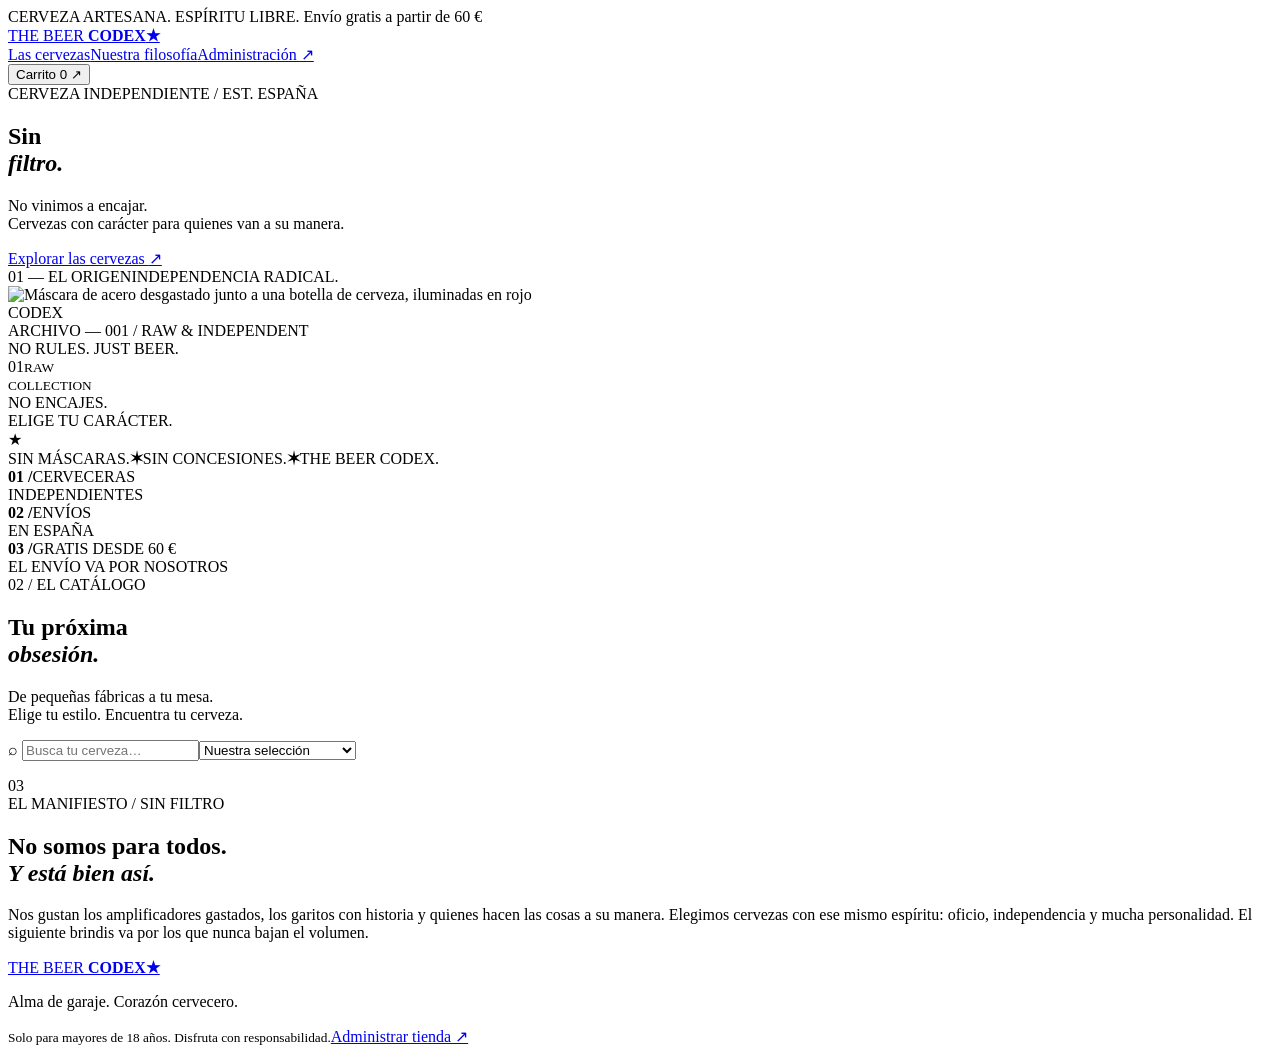
==== static/html/index.html @ 0b467e28 "Extend decorative chains across catalog manifesto and footer" ====
<!doctype html><html lang="es"><head><meta charset="utf-8"><meta name="viewport" content="width=device-width,initial-scale=1"><title>The Beer Codex — Cervezas con historia</title><link rel="stylesheet" href="/css/style.css"><link rel="stylesheet" href="/css/design.css"></head><body>
<div class="announcement">CERVEZA ARTESANA. ESPÍRITU LIBRE. <span>Envío gratis a partir de 60 €</span></div>
<header><a class="brand" href="/">THE BEER <b>CODEX<span>★</span></b></a><nav><a href="/#catalogo">Las cervezas</a><a href="/#filosofia">Nuestra filosofía</a><a href="/admin">Administración ↗</a></nav><button id="cartButton" class="cart-button">Carrito <span id="count">0</span> ↗</button></header>
<main id="store"><section class="hero"><div class="metal-chain hero-chain" aria-hidden="true"></div><div class="hero-copy"><div class="eyebrow">CERVEZA INDEPENDIENTE / EST. ESPAÑA</div><h1>Sin<br><em>filtro.</em></h1><p>No vinimos a encajar.<br>Cervezas con carácter para quienes van a su manera.</p><a class="primary" href="#catalogo">Explorar las cervezas <span>↗</span></a><div class="hero-note"><span>01 — EL ORIGEN</span><span>INDEPENDENCIA RADICAL.</span></div></div><div class="hero-art"><img class="hero-photo" src="/images/hero-industrial-torn.png" alt="Máscara de acero desgastado junto a una botella de cerveza, iluminadas en rojo" fetchpriority="high"><div class="hero-watermark" aria-hidden="true">CODEX</div><div class="hero-serial">ARCHIVO — 001 / RAW & INDEPENDENT</div><div class="orbit">NO RULES. JUST BEER.</div><div class="sun">01<small>RAW<br>COLLECTION</small></div><div class="art-caption">NO ENCAJES.<br>ELIGE TU CARÁCTER.</div><span class="star" aria-hidden="true">★</span></div></section>
<div class="garage-strip" aria-label="Cerveza con oficio, sin concesiones"><span>SIN MÁSCARAS.</span><b aria-hidden="true">✶</b><span>SIN CONCESIONES.</span><b aria-hidden="true">✶</b><span>THE BEER CODEX.</span></div>
<div class="benefits"><div><b>01 /</b><span>CERVECERAS<br>INDEPENDIENTES</span></div><div><b>02 /</b><span>ENVÍOS<br>EN ESPAÑA</span></div><div><b>03 /</b><span>GRATIS DESDE 60 €<br>EL ENVÍO VA POR NOSOTROS</span></div></div>
<section id="catalogo" class="catalog"><div class="metal-chain catalog-chain" aria-hidden="true"></div><div class="section-top"><div><div class="eyebrow">02 / EL CATÁLOGO</div><h2>Tu próxima<br><em>obsesión.</em></h2></div><p>De pequeñas fábricas a tu mesa.<br>Elige tu estilo. Encuentra tu cerveza.</p></div><div class="filters"><div id="styles"></div><label class="search">⌕ <input id="search" placeholder="Busca tu cerveza…" aria-label="Buscar cerveza"></label><select id="sort" aria-label="Ordenar"><option value="default">Nuestra selección</option><option value="asc">Precio: menor a mayor</option><option value="desc">Precio: mayor a menor</option></select></div><div id="products" class="grid"></div><p id="catalogStatus" role="status"></p></section>
<section id="filosofia" class="philosophy"><div class="metal-chain manifesto-chain" aria-hidden="true"></div><span aria-hidden="true" class="manifesto-number">03</span><div><div class="eyebrow">EL MANIFIESTO / SIN FILTRO</div><h2>No somos para todos.<br><em>Y está bien así.</em></h2><p>Nos gustan los amplificadores gastados, los garitos con historia y quienes hacen las cosas a su manera. Elegimos cervezas con ese mismo espíritu: oficio, independencia y mucha personalidad. El siguiente brindis va por los que nunca bajan el volumen.</p></div></section></main>
<main id="admin" hidden class="admin"><div class="eyebrow">THE BEER CODEX · GESTIÓN</div><h1>Tu catálogo,<br><em>a tu manera.</em></h1><form id="login" class="panel"><h2>Acceso de administración</h2><label>Contraseña<input type="password" name="password" required autocomplete="current-password"></label><button class="primary">Entrar ↗</button><p id="loginStatus" role="status"></p></form><div id="dashboard" hidden><div class="section-top"><h2>Cervezas y pedidos</h2><div><button id="newProduct" class="primary">+ Nueva cerveza</button> <button id="logout">Cerrar sesión</button></div></div><div id="adminProducts"></div><h2>Pedidos pendientes de pago</h2><div id="orders"></div></div></main>
<footer><div class="metal-chain footer-chain" aria-hidden="true"></div><a class="brand" href="/">THE BEER <b>CODEX★</b></a><p>Alma de garaje. Corazón cervecero.</p><small>Solo para mayores de 18 años. Disfruta con responsabilidad.</small><a href="/admin">Administrar tienda ↗</a></footer>
<dialog id="cart"><div class="dialog-head"><h2>Tu selección <em>★</em></h2><button data-close="cart" aria-label="Cerrar carrito">✕</button></div><div id="cartItems"></div><div id="cartSummary"></div><button id="checkoutButton" class="primary">Continuar con el pedido ↗</button><p class="muted">El pago online todavía no está disponible.</p></dialog>
<dialog id="checkout"><div class="dialog-head"><h2>Un paso más.</h2><button data-close="checkout" aria-label="Cerrar">✕</button></div><form id="checkoutForm"><p>Registra tu pedido pendiente de pago. No se realizará ningún cobro ni se enviará hasta acordar el pago con la tienda.</p><div class="form-grid"><label>Nombre completo<input name="name" required maxlength="150" autocomplete="name"></label><label>Correo electrónico<input type="email" name="email" required autocomplete="email"></label><label class="wide">Dirección de envío<input name="address" required autocomplete="street-address"></label><label>Ciudad<input name="city" required autocomplete="address-level2"></label><label>Código postal<input name="postal" required pattern="[0-9]{5}" autocomplete="postal-code"></label></div><p>Destino: España · Envío 4,90 € (gratis desde 60 €).</p><label class="check"><input type="checkbox" name="adult" required> Confirmo que tengo al menos 18 años.</label><p id="checkoutTotal"></p><button class="primary">Registrar pedido pendiente de pago ↗</button><p id="checkoutStatus" role="status"></p></form></dialog>
<dialog id="editor"><div class="dialog-head"><h2 id="editorTitle">Nueva cerveza</h2><button data-close="editor" aria-label="Cerrar">✕</button></div><form id="productForm"><input type="hidden" name="id"><div class="form-grid"><label>Nombre<input name="name" required maxlength="100"></label><label>Cervecera<input name="brewery" required maxlength="100"></label><label>Estilo<input name="style" required list="styleList"></label><datalist id="styleList"><option>IPA</option><option>Lager</option><option>Stout</option><option>Pale Ale</option><option>Weissbier</option></datalist><label>Precio (€)<input type="number" name="price" min="0.01" max="10000" step="0.01" required></label><label>Existencias<input type="number" name="stock" min="0" max="1000000" step="1" required></label><label>Alcohol (%)<input type="number" name="abv" min="0" max="30" step="0.1" required></label><label>Graduación en texto (opcional)<input name="abv_label" maxlength="60" placeholder="Ej. 2.5%–3.5% según variedad"></label><label>Volumen (ml; 0 si se desconoce)<input type="number" name="volume" min="0" max="1000000" required value="330"></label><label>Color de etiqueta<input type="color" name="color" value="#c28a35"></label><div class="wide image-field"><label>Foto de la cerveza<input type="file" id="productImage" accept="image/jpeg,image/png,image/webp"></label><p class="muted">JPG, PNG o WebP · máximo 4 MB. La foto se guardará al guardar la cerveza.</p><img id="imagePreview" alt="Vista previa de la cerveza" hidden><button type="button" id="removeImage" hidden>Quitar foto</button><p id="imageStatus" role="status"></p></div><label class="wide">Descripción<textarea name="description" required maxlength="2000"></textarea></label></div><button class="primary">Guardar cerveza ↗</button><p id="editorStatus" role="status"></p></form></dialog><div id="toast" role="status"></div><script src="/js/app.js"></script></body></html>
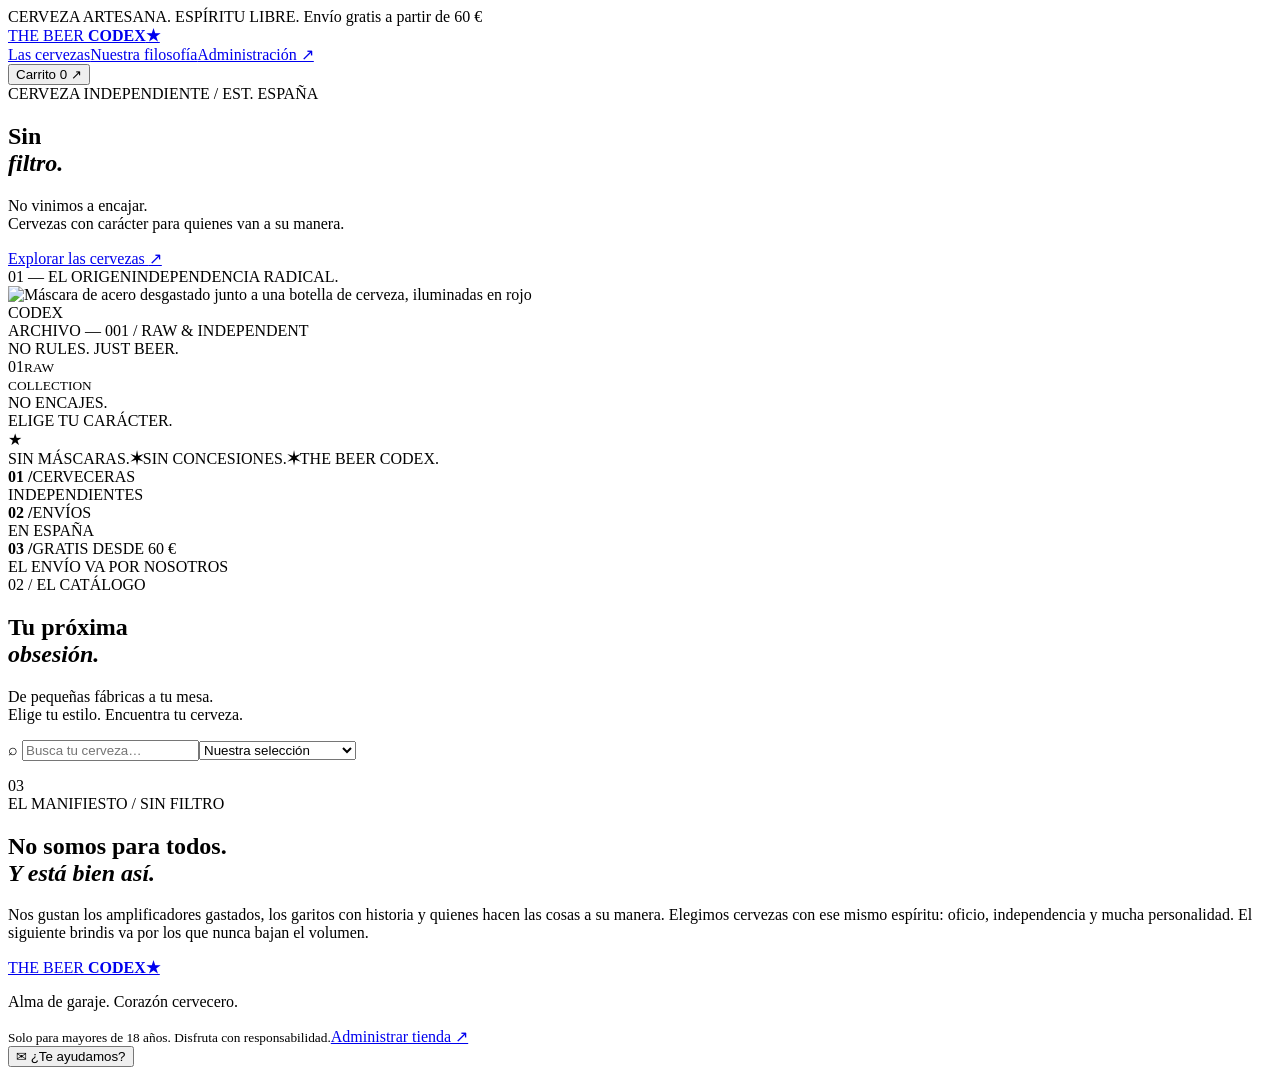
==== commit eb7c2bf4: "Add persistent customer support chat and admin inbox" ====
--- a/static/html/index.html
+++ b/static/html/index.html
@@ -1,13 +1,13 @@
-<!doctype html><html lang="es"><head><meta charset="utf-8"><meta name="viewport" content="width=device-width,initial-scale=1"><title>The Beer Codex — Cervezas con historia</title><link rel="stylesheet" href="/css/style.css"><link rel="stylesheet" href="/css/design.css"></head><body>
+<!doctype html><html lang="es"><head><meta charset="utf-8"><meta name="viewport" content="width=device-width,initial-scale=1"><title>The Beer Codex — Cervezas con historia</title><link rel="stylesheet" href="/css/style.css"><link rel="stylesheet" href="/css/design.css"><link rel="stylesheet" href="/css/chat.css"></head><body>
 <div class="announcement">CERVEZA ARTESANA. ESPÍRITU LIBRE. <span>Envío gratis a partir de 60 €</span></div>
 <header><a class="brand" href="/">THE BEER <b>CODEX<span>★</span></b></a><nav><a href="/#catalogo">Las cervezas</a><a href="/#filosofia">Nuestra filosofía</a><a href="/admin">Administración ↗</a></nav><button id="cartButton" class="cart-button">Carrito <span id="count">0</span> ↗</button></header>
-<main id="store"><section class="hero"><div class="metal-chain hero-chain" aria-hidden="true"></div><div class="hero-copy"><div class="eyebrow">CERVEZA INDEPENDIENTE / EST. ESPAÑA</div><h1>Sin<br><em>filtro.</em></h1><p>No vinimos a encajar.<br>Cervezas con carácter para quienes van a su manera.</p><a class="primary" href="#catalogo">Explorar las cervezas <span>↗</span></a><div class="hero-note"><span>01 — EL ORIGEN</span><span>INDEPENDENCIA RADICAL.</span></div></div><div class="hero-art"><img class="hero-photo" src="/images/hero-industrial-torn.png" alt="Máscara de acero desgastado junto a una botella de cerveza, iluminadas en rojo" fetchpriority="high"><div class="hero-watermark" aria-hidden="true">CODEX</div><div class="hero-serial">ARCHIVO — 001 / RAW & INDEPENDENT</div><div class="orbit">NO RULES. JUST BEER.</div><div class="sun">01<small>RAW<br>COLLECTION</small></div><div class="art-caption">NO ENCAJES.<br>ELIGE TU CARÁCTER.</div><span class="star" aria-hidden="true">★</span></div></section>
+<main id="store"><section class="hero"><div class="hero-copy"><div class="eyebrow">CERVEZA INDEPENDIENTE / EST. ESPAÑA</div><h1>Sin<br><em>filtro.</em></h1><p>No vinimos a encajar.<br>Cervezas con carácter para quienes van a su manera.</p><a class="primary" href="#catalogo">Explorar las cervezas <span>↗</span></a><div class="hero-note"><span>01 — EL ORIGEN</span><span>INDEPENDENCIA RADICAL.</span></div></div><div class="hero-art"><img class="hero-photo" src="/images/hero-industrial-torn.png" alt="Máscara de acero desgastado junto a una botella de cerveza, iluminadas en rojo" fetchpriority="high"><div class="hero-watermark" aria-hidden="true">CODEX</div><div class="hero-serial">ARCHIVO — 001 / RAW & INDEPENDENT</div><div class="orbit">NO RULES. JUST BEER.</div><div class="sun">01<small>RAW<br>COLLECTION</small></div><div class="art-caption">NO ENCAJES.<br>ELIGE TU CARÁCTER.</div><span class="star" aria-hidden="true">★</span></div></section>
 <div class="garage-strip" aria-label="Cerveza con oficio, sin concesiones"><span>SIN MÁSCARAS.</span><b aria-hidden="true">✶</b><span>SIN CONCESIONES.</span><b aria-hidden="true">✶</b><span>THE BEER CODEX.</span></div>
 <div class="benefits"><div><b>01 /</b><span>CERVECERAS<br>INDEPENDIENTES</span></div><div><b>02 /</b><span>ENVÍOS<br>EN ESPAÑA</span></div><div><b>03 /</b><span>GRATIS DESDE 60 €<br>EL ENVÍO VA POR NOSOTROS</span></div></div>
-<section id="catalogo" class="catalog"><div class="metal-chain catalog-chain" aria-hidden="true"></div><div class="section-top"><div><div class="eyebrow">02 / EL CATÁLOGO</div><h2>Tu próxima<br><em>obsesión.</em></h2></div><p>De pequeñas fábricas a tu mesa.<br>Elige tu estilo. Encuentra tu cerveza.</p></div><div class="filters"><div id="styles"></div><label class="search">⌕ <input id="search" placeholder="Busca tu cerveza…" aria-label="Buscar cerveza"></label><select id="sort" aria-label="Ordenar"><option value="default">Nuestra selección</option><option value="asc">Precio: menor a mayor</option><option value="desc">Precio: mayor a menor</option></select></div><div id="products" class="grid"></div><p id="catalogStatus" role="status"></p></section>
-<section id="filosofia" class="philosophy"><div class="metal-chain manifesto-chain" aria-hidden="true"></div><span aria-hidden="true" class="manifesto-number">03</span><div><div class="eyebrow">EL MANIFIESTO / SIN FILTRO</div><h2>No somos para todos.<br><em>Y está bien así.</em></h2><p>Nos gustan los amplificadores gastados, los garitos con historia y quienes hacen las cosas a su manera. Elegimos cervezas con ese mismo espíritu: oficio, independencia y mucha personalidad. El siguiente brindis va por los que nunca bajan el volumen.</p></div></section></main>
-<main id="admin" hidden class="admin"><div class="eyebrow">THE BEER CODEX · GESTIÓN</div><h1>Tu catálogo,<br><em>a tu manera.</em></h1><form id="login" class="panel"><h2>Acceso de administración</h2><label>Contraseña<input type="password" name="password" required autocomplete="current-password"></label><button class="primary">Entrar ↗</button><p id="loginStatus" role="status"></p></form><div id="dashboard" hidden><div class="section-top"><h2>Cervezas y pedidos</h2><div><button id="newProduct" class="primary">+ Nueva cerveza</button> <button id="logout">Cerrar sesión</button></div></div><div id="adminProducts"></div><h2>Pedidos pendientes de pago</h2><div id="orders"></div></div></main>
-<footer><div class="metal-chain footer-chain" aria-hidden="true"></div><a class="brand" href="/">THE BEER <b>CODEX★</b></a><p>Alma de garaje. Corazón cervecero.</p><small>Solo para mayores de 18 años. Disfruta con responsabilidad.</small><a href="/admin">Administrar tienda ↗</a></footer>
+<section id="catalogo" class="catalog"><div class="section-top"><div><div class="eyebrow">02 / EL CATÁLOGO</div><h2>Tu próxima<br><em>obsesión.</em></h2></div><p>De pequeñas fábricas a tu mesa.<br>Elige tu estilo. Encuentra tu cerveza.</p></div><div class="filters"><div id="styles"></div><label class="search">⌕ <input id="search" placeholder="Busca tu cerveza…" aria-label="Buscar cerveza"></label><select id="sort" aria-label="Ordenar"><option value="default">Nuestra selección</option><option value="asc">Precio: menor a mayor</option><option value="desc">Precio: mayor a menor</option></select></div><div id="products" class="grid"></div><p id="catalogStatus" role="status"></p></section>
+<section id="filosofia" class="philosophy"><span aria-hidden="true" class="manifesto-number">03</span><div><div class="eyebrow">EL MANIFIESTO / SIN FILTRO</div><h2>No somos para todos.<br><em>Y está bien así.</em></h2><p>Nos gustan los amplificadores gastados, los garitos con historia y quienes hacen las cosas a su manera. Elegimos cervezas con ese mismo espíritu: oficio, independencia y mucha personalidad. El siguiente brindis va por los que nunca bajan el volumen.</p></div></section></main>
+<main id="admin" hidden class="admin"><div class="eyebrow">THE BEER CODEX · GESTIÓN</div><h1>Tu catálogo,<br><em>a tu manera.</em></h1><form id="login" class="panel"><h2>Acceso de administración</h2><label>Contraseña<input type="password" name="password" required autocomplete="current-password"></label><button class="primary">Entrar ↗</button><p id="loginStatus" role="status"></p></form><div id="dashboard" hidden><div class="section-top"><h2>Cervezas y pedidos</h2><div><button id="newProduct" class="primary">+ Nueva cerveza</button> <button id="logout">Cerrar sesión</button></div></div><section id="supportInbox"><h2>Consultas de clientes</h2><button id="refreshChats">Actualizar consultas</button><div class="support-inbox"><div id="chatList"></div><div id="adminChat"><p class="muted">Selecciona una conversación para responder.</p></div></div><p id="inboxStatus" role="status"></p></section><div id="adminProducts"></div><h2>Pedidos pendientes de pago</h2><div id="orders"></div></div></main>
+<footer><a class="brand" href="/">THE BEER <b>CODEX★</b></a><p>Alma de garaje. Corazón cervecero.</p><small>Solo para mayores de 18 años. Disfruta con responsabilidad.</small><a href="/admin">Administrar tienda ↗</a></footer>
 <dialog id="cart"><div class="dialog-head"><h2>Tu selección <em>★</em></h2><button data-close="cart" aria-label="Cerrar carrito">✕</button></div><div id="cartItems"></div><div id="cartSummary"></div><button id="checkoutButton" class="primary">Continuar con el pedido ↗</button><p class="muted">El pago online todavía no está disponible.</p></dialog>
 <dialog id="checkout"><div class="dialog-head"><h2>Un paso más.</h2><button data-close="checkout" aria-label="Cerrar">✕</button></div><form id="checkoutForm"><p>Registra tu pedido pendiente de pago. No se realizará ningún cobro ni se enviará hasta acordar el pago con la tienda.</p><div class="form-grid"><label>Nombre completo<input name="name" required maxlength="150" autocomplete="name"></label><label>Correo electrónico<input type="email" name="email" required autocomplete="email"></label><label class="wide">Dirección de envío<input name="address" required autocomplete="street-address"></label><label>Ciudad<input name="city" required autocomplete="address-level2"></label><label>Código postal<input name="postal" required pattern="[0-9]{5}" autocomplete="postal-code"></label></div><p>Destino: España · Envío 4,90 € (gratis desde 60 €).</p><label class="check"><input type="checkbox" name="adult" required> Confirmo que tengo al menos 18 años.</label><p id="checkoutTotal"></p><button class="primary">Registrar pedido pendiente de pago ↗</button><p id="checkoutStatus" role="status"></p></form></dialog>
-<dialog id="editor"><div class="dialog-head"><h2 id="editorTitle">Nueva cerveza</h2><button data-close="editor" aria-label="Cerrar">✕</button></div><form id="productForm"><input type="hidden" name="id"><div class="form-grid"><label>Nombre<input name="name" required maxlength="100"></label><label>Cervecera<input name="brewery" required maxlength="100"></label><label>Estilo<input name="style" required list="styleList"></label><datalist id="styleList"><option>IPA</option><option>Lager</option><option>Stout</option><option>Pale Ale</option><option>Weissbier</option></datalist><label>Precio (€)<input type="number" name="price" min="0.01" max="10000" step="0.01" required></label><label>Existencias<input type="number" name="stock" min="0" max="1000000" step="1" required></label><label>Alcohol (%)<input type="number" name="abv" min="0" max="30" step="0.1" required></label><label>Graduación en texto (opcional)<input name="abv_label" maxlength="60" placeholder="Ej. 2.5%–3.5% según variedad"></label><label>Volumen (ml; 0 si se desconoce)<input type="number" name="volume" min="0" max="1000000" required value="330"></label><label>Color de etiqueta<input type="color" name="color" value="#c28a35"></label><div class="wide image-field"><label>Foto de la cerveza<input type="file" id="productImage" accept="image/jpeg,image/png,image/webp"></label><p class="muted">JPG, PNG o WebP · máximo 4 MB. La foto se guardará al guardar la cerveza.</p><img id="imagePreview" alt="Vista previa de la cerveza" hidden><button type="button" id="removeImage" hidden>Quitar foto</button><p id="imageStatus" role="status"></p></div><label class="wide">Descripción<textarea name="description" required maxlength="2000"></textarea></label></div><button class="primary">Guardar cerveza ↗</button><p id="editorStatus" role="status"></p></form></dialog><div id="toast" role="status"></div><script src="/js/app.js"></script></body></html>
+<dialog id="editor"><div class="dialog-head"><h2 id="editorTitle">Nueva cerveza</h2><button data-close="editor" aria-label="Cerrar">✕</button></div><form id="productForm"><input type="hidden" name="id"><div class="form-grid"><label>Nombre<input name="name" required maxlength="100"></label><label>Cervecera<input name="brewery" required maxlength="100"></label><label>Estilo<input name="style" required list="styleList"></label><datalist id="styleList"><option>IPA</option><option>Lager</option><option>Stout</option><option>Pale Ale</option><option>Weissbier</option></datalist><label>Precio (€)<input type="number" name="price" min="0.01" max="10000" step="0.01" required></label><label>Existencias<input type="number" name="stock" min="0" max="1000000" step="1" required></label><label>Alcohol (%)<input type="number" name="abv" min="0" max="30" step="0.1" required></label><label>Graduación en texto (opcional)<input name="abv_label" maxlength="60" placeholder="Ej. 2.5%–3.5% según variedad"></label><label>Volumen (ml; 0 si se desconoce)<input type="number" name="volume" min="0" max="1000000" required value="330"></label><label>Color de etiqueta<input type="color" name="color" value="#c28a35"></label><div class="wide image-field"><label>Foto de la cerveza<input type="file" id="productImage" accept="image/jpeg,image/png,image/webp"></label><p class="muted">JPG, PNG o WebP · máximo 4 MB. La foto se guardará al guardar la cerveza.</p><img id="imagePreview" alt="Vista previa de la cerveza" hidden><button type="button" id="removeImage" hidden>Quitar foto</button><p id="imageStatus" role="status"></p></div><label class="wide">Descripción<textarea name="description" required maxlength="2000"></textarea></label></div><button class="primary">Guardar cerveza ↗</button><p id="editorStatus" role="status"></p></form></dialog><div id="toast" role="status"></div><aside id="supportWidget" aria-label="Atención al cliente"><button id="supportToggle" aria-expanded="false" aria-controls="supportPanel"><span aria-hidden="true">✉</span> ¿Te ayudamos?</button><section id="supportPanel" aria-labelledby="supportTitle" hidden><div class="support-head"><div><small>THE BEER CODEX / SOPORTE</small><h2 id="supportTitle">Hablemos de cerveza.</h2></div><button id="supportClose" aria-label="Cerrar chat">×</button></div><p class="support-note">Pregunta al administrador. Te responderemos aquí cuando estemos disponibles.</p><div id="supportMessages" class="support-messages" role="log" aria-label="Mensajes del chat" aria-live="polite"></div><form id="supportForm"><label for="supportText">Tu mensaje</label><textarea id="supportText" required maxlength="2000" placeholder="¿Qué quieres preguntarnos?" rows="2"></textarea><button type="submit">Enviar ↗</button><p id="supportStatus" role="status"></p></form><small class="support-foot">Tu conversación se conserva en este navegador.</small></section></aside><script src="/js/app.js"></script><script src="/js/chat.js"></script></body></html>
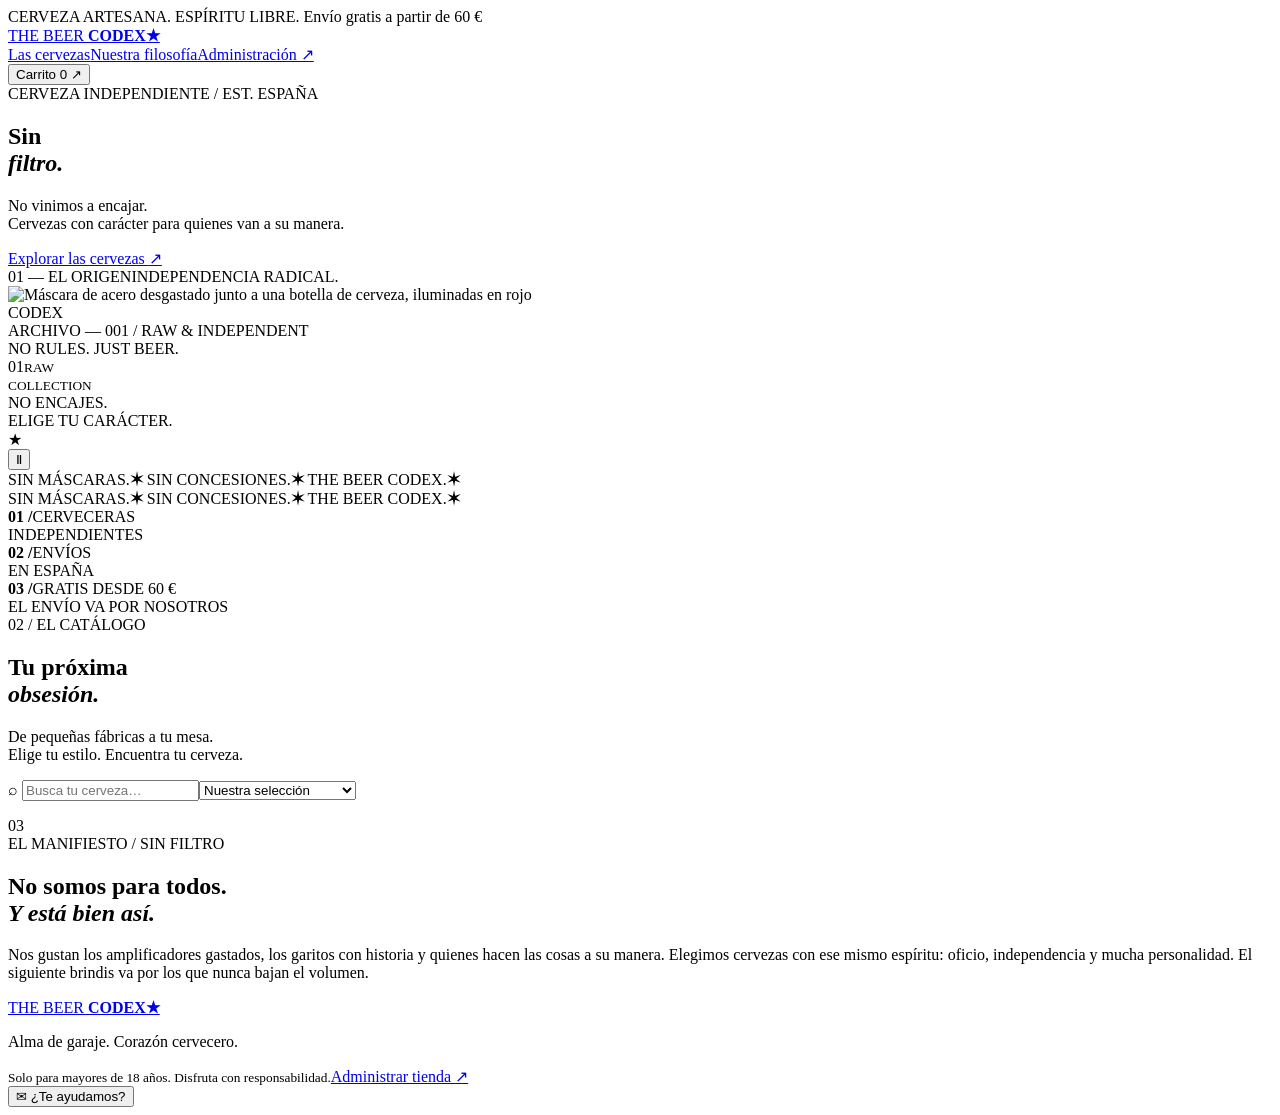
==== commit bb960e02: "Animate garage strip as a continuous scrolling sign" ====
--- a/static/html/index.html
+++ b/static/html/index.html
@@ -1,13 +1,354 @@
-<!doctype html><html lang="es"><head><meta charset="utf-8"><meta name="viewport" content="width=device-width,initial-scale=1"><title>The Beer Codex — Cervezas con historia</title><link rel="stylesheet" href="/css/style.css"><link rel="stylesheet" href="/css/design.css"><link rel="stylesheet" href="/css/chat.css"></head><body>
-<div class="announcement">CERVEZA ARTESANA. ESPÍRITU LIBRE. <span>Envío gratis a partir de 60 €</span></div>
-<header><a class="brand" href="/">THE BEER <b>CODEX<span>★</span></b></a><nav><a href="/#catalogo">Las cervezas</a><a href="/#filosofia">Nuestra filosofía</a><a href="/admin">Administración ↗</a></nav><button id="cartButton" class="cart-button">Carrito <span id="count">0</span> ↗</button></header>
-<main id="store"><section class="hero"><div class="hero-copy"><div class="eyebrow">CERVEZA INDEPENDIENTE / EST. ESPAÑA</div><h1>Sin<br><em>filtro.</em></h1><p>No vinimos a encajar.<br>Cervezas con carácter para quienes van a su manera.</p><a class="primary" href="#catalogo">Explorar las cervezas <span>↗</span></a><div class="hero-note"><span>01 — EL ORIGEN</span><span>INDEPENDENCIA RADICAL.</span></div></div><div class="hero-art"><img class="hero-photo" src="/images/hero-industrial-torn.png" alt="Máscara de acero desgastado junto a una botella de cerveza, iluminadas en rojo" fetchpriority="high"><div class="hero-watermark" aria-hidden="true">CODEX</div><div class="hero-serial">ARCHIVO — 001 / RAW & INDEPENDENT</div><div class="orbit">NO RULES. JUST BEER.</div><div class="sun">01<small>RAW<br>COLLECTION</small></div><div class="art-caption">NO ENCAJES.<br>ELIGE TU CARÁCTER.</div><span class="star" aria-hidden="true">★</span></div></section>
-<div class="garage-strip" aria-label="Cerveza con oficio, sin concesiones"><span>SIN MÁSCARAS.</span><b aria-hidden="true">✶</b><span>SIN CONCESIONES.</span><b aria-hidden="true">✶</b><span>THE BEER CODEX.</span></div>
-<div class="benefits"><div><b>01 /</b><span>CERVECERAS<br>INDEPENDIENTES</span></div><div><b>02 /</b><span>ENVÍOS<br>EN ESPAÑA</span></div><div><b>03 /</b><span>GRATIS DESDE 60 €<br>EL ENVÍO VA POR NOSOTROS</span></div></div>
-<section id="catalogo" class="catalog"><div class="section-top"><div><div class="eyebrow">02 / EL CATÁLOGO</div><h2>Tu próxima<br><em>obsesión.</em></h2></div><p>De pequeñas fábricas a tu mesa.<br>Elige tu estilo. Encuentra tu cerveza.</p></div><div class="filters"><div id="styles"></div><label class="search">⌕ <input id="search" placeholder="Busca tu cerveza…" aria-label="Buscar cerveza"></label><select id="sort" aria-label="Ordenar"><option value="default">Nuestra selección</option><option value="asc">Precio: menor a mayor</option><option value="desc">Precio: mayor a menor</option></select></div><div id="products" class="grid"></div><p id="catalogStatus" role="status"></p></section>
-<section id="filosofia" class="philosophy"><span aria-hidden="true" class="manifesto-number">03</span><div><div class="eyebrow">EL MANIFIESTO / SIN FILTRO</div><h2>No somos para todos.<br><em>Y está bien así.</em></h2><p>Nos gustan los amplificadores gastados, los garitos con historia y quienes hacen las cosas a su manera. Elegimos cervezas con ese mismo espíritu: oficio, independencia y mucha personalidad. El siguiente brindis va por los que nunca bajan el volumen.</p></div></section></main>
-<main id="admin" hidden class="admin"><div class="eyebrow">THE BEER CODEX · GESTIÓN</div><h1>Tu catálogo,<br><em>a tu manera.</em></h1><form id="login" class="panel"><h2>Acceso de administración</h2><label>Contraseña<input type="password" name="password" required autocomplete="current-password"></label><button class="primary">Entrar ↗</button><p id="loginStatus" role="status"></p></form><div id="dashboard" hidden><div class="section-top"><h2>Cervezas y pedidos</h2><div><button id="newProduct" class="primary">+ Nueva cerveza</button> <button id="logout">Cerrar sesión</button></div></div><section id="supportInbox"><h2>Consultas de clientes</h2><button id="refreshChats">Actualizar consultas</button><div class="support-inbox"><div id="chatList"></div><div id="adminChat"><p class="muted">Selecciona una conversación para responder.</p></div></div><p id="inboxStatus" role="status"></p></section><div id="adminProducts"></div><h2>Pedidos pendientes de pago</h2><div id="orders"></div></div></main>
-<footer><a class="brand" href="/">THE BEER <b>CODEX★</b></a><p>Alma de garaje. Corazón cervecero.</p><small>Solo para mayores de 18 años. Disfruta con responsabilidad.</small><a href="/admin">Administrar tienda ↗</a></footer>
-<dialog id="cart"><div class="dialog-head"><h2>Tu selección <em>★</em></h2><button data-close="cart" aria-label="Cerrar carrito">✕</button></div><div id="cartItems"></div><div id="cartSummary"></div><button id="checkoutButton" class="primary">Continuar con el pedido ↗</button><p class="muted">El pago online todavía no está disponible.</p></dialog>
-<dialog id="checkout"><div class="dialog-head"><h2>Un paso más.</h2><button data-close="checkout" aria-label="Cerrar">✕</button></div><form id="checkoutForm"><p>Registra tu pedido pendiente de pago. No se realizará ningún cobro ni se enviará hasta acordar el pago con la tienda.</p><div class="form-grid"><label>Nombre completo<input name="name" required maxlength="150" autocomplete="name"></label><label>Correo electrónico<input type="email" name="email" required autocomplete="email"></label><label class="wide">Dirección de envío<input name="address" required autocomplete="street-address"></label><label>Ciudad<input name="city" required autocomplete="address-level2"></label><label>Código postal<input name="postal" required pattern="[0-9]{5}" autocomplete="postal-code"></label></div><p>Destino: España · Envío 4,90 € (gratis desde 60 €).</p><label class="check"><input type="checkbox" name="adult" required> Confirmo que tengo al menos 18 años.</label><p id="checkoutTotal"></p><button class="primary">Registrar pedido pendiente de pago ↗</button><p id="checkoutStatus" role="status"></p></form></dialog>
-<dialog id="editor"><div class="dialog-head"><h2 id="editorTitle">Nueva cerveza</h2><button data-close="editor" aria-label="Cerrar">✕</button></div><form id="productForm"><input type="hidden" name="id"><div class="form-grid"><label>Nombre<input name="name" required maxlength="100"></label><label>Cervecera<input name="brewery" required maxlength="100"></label><label>Estilo<input name="style" required list="styleList"></label><datalist id="styleList"><option>IPA</option><option>Lager</option><option>Stout</option><option>Pale Ale</option><option>Weissbier</option></datalist><label>Precio (€)<input type="number" name="price" min="0.01" max="10000" step="0.01" required></label><label>Existencias<input type="number" name="stock" min="0" max="1000000" step="1" required></label><label>Alcohol (%)<input type="number" name="abv" min="0" max="30" step="0.1" required></label><label>Graduación en texto (opcional)<input name="abv_label" maxlength="60" placeholder="Ej. 2.5%–3.5% según variedad"></label><label>Volumen (ml; 0 si se desconoce)<input type="number" name="volume" min="0" max="1000000" required value="330"></label><label>Color de etiqueta<input type="color" name="color" value="#c28a35"></label><div class="wide image-field"><label>Foto de la cerveza<input type="file" id="productImage" accept="image/jpeg,image/png,image/webp"></label><p class="muted">JPG, PNG o WebP · máximo 4 MB. La foto se guardará al guardar la cerveza.</p><img id="imagePreview" alt="Vista previa de la cerveza" hidden><button type="button" id="removeImage" hidden>Quitar foto</button><p id="imageStatus" role="status"></p></div><label class="wide">Descripción<textarea name="description" required maxlength="2000"></textarea></label></div><button class="primary">Guardar cerveza ↗</button><p id="editorStatus" role="status"></p></form></dialog><div id="toast" role="status"></div><aside id="supportWidget" aria-label="Atención al cliente"><button id="supportToggle" aria-expanded="false" aria-controls="supportPanel"><span aria-hidden="true">✉</span> ¿Te ayudamos?</button><section id="supportPanel" aria-labelledby="supportTitle" hidden><div class="support-head"><div><small>THE BEER CODEX / SOPORTE</small><h2 id="supportTitle">Hablemos de cerveza.</h2></div><button id="supportClose" aria-label="Cerrar chat">×</button></div><p class="support-note">Pregunta al administrador. Te responderemos aquí cuando estemos disponibles.</p><div id="supportMessages" class="support-messages" role="log" aria-label="Mensajes del chat" aria-live="polite"></div><form id="supportForm"><label for="supportText">Tu mensaje</label><textarea id="supportText" required maxlength="2000" placeholder="¿Qué quieres preguntarnos?" rows="2"></textarea><button type="submit">Enviar ↗</button><p id="supportStatus" role="status"></p></form><small class="support-foot">Tu conversación se conserva en este navegador.</small></section></aside><script src="/js/app.js"></script><script src="/js/chat.js"></script></body></html>
+<!doctype html>
+<html lang="es">
+  <head>
+    <meta charset="utf-8" />
+    <meta name="viewport" content="width=device-width,initial-scale=1" />
+    <title>The Beer Codex — Cervezas con historia</title>
+    <link rel="stylesheet" href="/css/style.css" />
+    <link rel="stylesheet" href="/css/design.css" />
+    <link rel="stylesheet" href="/css/chat.css" />
+  </head>
+  <body>
+    <div class="announcement">
+      CERVEZA ARTESANA. ESPÍRITU LIBRE. <span>Envío gratis a partir de 60 €</span>
+    </div>
+    <header>
+      <a class="brand" href="/"
+        >THE BEER <b>CODEX<span>★</span></b></a
+      >
+      <nav>
+        <a href="/#catalogo">Las cervezas</a><a href="/#filosofia">Nuestra filosofía</a
+        ><a href="/admin">Administración ↗</a>
+      </nav>
+      <button id="cartButton" class="cart-button">Carrito <span id="count">0</span> ↗</button>
+    </header>
+    <main id="store">
+      <section class="hero">
+        <div class="hero-copy">
+          <div class="eyebrow">CERVEZA INDEPENDIENTE / EST. ESPAÑA</div>
+          <h1>Sin<br /><em>filtro.</em></h1>
+          <p>No vinimos a encajar.<br />Cervezas con carácter para quienes van a su manera.</p>
+          <a class="primary" href="#catalogo">Explorar las cervezas <span>↗</span></a>
+          <div class="hero-note">
+            <span>01 — EL ORIGEN</span><span>INDEPENDENCIA RADICAL.</span>
+          </div>
+        </div>
+        <div class="hero-art">
+          <img
+            class="hero-photo"
+            src="/images/hero-industrial-torn.png"
+            alt="Máscara de acero desgastado junto a una botella de cerveza, iluminadas en rojo"
+            fetchpriority="high"
+          />
+          <div class="hero-watermark" aria-hidden="true">CODEX</div>
+          <div class="hero-serial">ARCHIVO — 001 / RAW & INDEPENDENT</div>
+          <div class="orbit">NO RULES. JUST BEER.</div>
+          <div class="sun">
+            01<small>RAW<br />COLLECTION</small>
+          </div>
+          <div class="art-caption">NO ENCAJES.<br />ELIGE TU CARÁCTER.</div>
+          <span class="star" aria-hidden="true">★</span>
+        </div>
+      </section>
+      <div class="garage-strip" aria-label="Cerveza con oficio, sin concesiones">
+        <button class="garage-pause" type="button" aria-label="Pausar letrero" aria-pressed="false">
+          Ⅱ
+        </button>
+        <div class="garage-track">
+          <div class="garage-message">
+            <span>SIN MÁSCARAS.</span><b aria-hidden="true">✶</b> <span>SIN CONCESIONES.</span
+            ><b aria-hidden="true">✶</b> <span>THE BEER CODEX.</span><b aria-hidden="true">✶</b>
+          </div>
+          <div class="garage-message" aria-hidden="true">
+            <span>SIN MÁSCARAS.</span><b aria-hidden="true">✶</b> <span>SIN CONCESIONES.</span
+            ><b aria-hidden="true">✶</b> <span>THE BEER CODEX.</span><b aria-hidden="true">✶</b>
+          </div>
+        </div>
+      </div>
+      <div class="benefits">
+        <div>
+          <b>01 /</b><span>CERVECERAS<br />INDEPENDIENTES</span>
+        </div>
+        <div>
+          <b>02 /</b><span>ENVÍOS<br />EN ESPAÑA</span>
+        </div>
+        <div>
+          <b>03 /</b><span>GRATIS DESDE 60 €<br />EL ENVÍO VA POR NOSOTROS</span>
+        </div>
+      </div>
+      <section id="catalogo" class="catalog">
+        <div class="section-top">
+          <div>
+            <div class="eyebrow">02 / EL CATÁLOGO</div>
+            <h2>Tu próxima<br /><em>obsesión.</em></h2>
+          </div>
+          <p>De pequeñas fábricas a tu mesa.<br />Elige tu estilo. Encuentra tu cerveza.</p>
+        </div>
+        <div class="filters">
+          <div id="styles"></div>
+          <label class="search"
+            >⌕
+            <input id="search" placeholder="Busca tu cerveza…" aria-label="Buscar cerveza" /></label
+          ><select id="sort" aria-label="Ordenar">
+            <option value="default">Nuestra selección</option>
+            <option value="asc">Precio: menor a mayor</option>
+            <option value="desc">Precio: mayor a menor</option>
+          </select>
+        </div>
+        <div id="products" class="grid"></div>
+        <p id="catalogStatus" role="status"></p>
+      </section>
+      <section id="filosofia" class="philosophy">
+        <span aria-hidden="true" class="manifesto-number">03</span>
+        <div>
+          <div class="eyebrow">EL MANIFIESTO / SIN FILTRO</div>
+          <h2>No somos para todos.<br /><em>Y está bien así.</em></h2>
+          <p>
+            Nos gustan los amplificadores gastados, los garitos con historia y quienes hacen las
+            cosas a su manera. Elegimos cervezas con ese mismo espíritu: oficio, independencia y
+            mucha personalidad. El siguiente brindis va por los que nunca bajan el volumen.
+          </p>
+        </div>
+      </section>
+    </main>
+    <main id="admin" hidden class="admin">
+      <div class="eyebrow">THE BEER CODEX · GESTIÓN</div>
+      <h1>Tu catálogo,<br /><em>a tu manera.</em></h1>
+      <form id="login" class="panel">
+        <h2>Acceso de administración</h2>
+        <label
+          >Contraseña<input
+            type="password"
+            name="password"
+            required
+            autocomplete="current-password" /></label
+        ><button class="primary">Entrar ↗</button>
+        <p id="loginStatus" role="status"></p>
+      </form>
+      <div id="dashboard" hidden>
+        <div class="section-top">
+          <h2>Cervezas y pedidos</h2>
+          <div>
+            <button id="newProduct" class="primary">+ Nueva cerveza</button>
+            <button id="logout">Cerrar sesión</button>
+          </div>
+        </div>
+        <section id="supportInbox">
+          <h2>Consultas de clientes</h2>
+          <button id="refreshChats">Actualizar consultas</button>
+          <div class="support-inbox">
+            <div id="chatList"></div>
+            <div id="adminChat">
+              <p class="muted">Selecciona una conversación para responder.</p>
+            </div>
+          </div>
+          <p id="inboxStatus" role="status"></p>
+        </section>
+        <div class="admin-search">
+          <label for="adminSearch"
+            >Buscar cervezas<input
+              type="search"
+              id="adminSearch"
+              placeholder="Nombre, cervecera o estilo…"
+              aria-controls="adminProducts" /></label
+          ><button type="button" id="clearAdminSearch">Limpiar búsqueda</button>
+        </div>
+        <p id="adminSearchStatus" class="muted" role="status" aria-live="polite"></p>
+        <div id="adminProducts"></div>
+        <h2>Pedidos pendientes de pago</h2>
+        <div id="orders"></div>
+      </div>
+    </main>
+    <footer>
+      <a class="brand" href="/">THE BEER <b>CODEX★</b></a>
+      <p>Alma de garaje. Corazón cervecero.</p>
+      <small>Solo para mayores de 18 años. Disfruta con responsabilidad.</small
+      ><a href="/admin">Administrar tienda ↗</a>
+    </footer>
+    <dialog id="cart">
+      <div class="dialog-head">
+        <h2>Tu selección <em>★</em></h2>
+        <button data-close="cart" aria-label="Cerrar carrito">✕</button>
+      </div>
+      <div id="cartItems"></div>
+      <div id="cartSummary"></div>
+      <button id="checkoutButton" class="primary">Continuar con el pedido ↗</button>
+      <p class="muted">El pago online todavía no está disponible.</p>
+    </dialog>
+    <dialog id="checkout">
+      <div class="dialog-head">
+        <h2>Un paso más.</h2>
+        <button data-close="checkout" aria-label="Cerrar">✕</button>
+      </div>
+      <form id="checkoutForm">
+        <p>
+          Registra tu pedido pendiente de pago. No se realizará ningún cobro ni se enviará hasta
+          acordar el pago con la tienda.
+        </p>
+        <div class="form-grid">
+          <label
+            >Nombre completo<input
+              name="name"
+              required
+              maxlength="150"
+              autocomplete="name" /></label
+          ><label
+            >Correo electrónico<input
+              type="email"
+              name="email"
+              required
+              autocomplete="email" /></label
+          ><label class="wide"
+            >Dirección de envío<input
+              name="address"
+              required
+              autocomplete="street-address" /></label
+          ><label>Ciudad<input name="city" required autocomplete="address-level2" /></label
+          ><label
+            >Código postal<input
+              name="postal"
+              required
+              pattern="[0-9]{5}"
+              autocomplete="postal-code"
+          /></label>
+        </div>
+        <p>Destino: España · Envío 4,90 € (gratis desde 60 €).</p>
+        <label class="check"
+          ><input type="checkbox" name="adult" required /> Confirmo que tengo al menos 18
+          años.</label
+        >
+        <p id="checkoutTotal"></p>
+        <button class="primary">Registrar pedido pendiente de pago ↗</button>
+        <p id="checkoutStatus" role="status"></p>
+      </form>
+    </dialog>
+    <dialog id="editor">
+      <div class="dialog-head">
+        <h2 id="editorTitle">Nueva cerveza</h2>
+        <button data-close="editor" aria-label="Cerrar">✕</button>
+      </div>
+      <form id="productForm">
+        <input type="hidden" name="id" />
+        <div class="form-grid">
+          <label>Nombre<input name="name" required maxlength="100" /></label
+          ><label>Cervecera<input name="brewery" required maxlength="100" /></label
+          ><label>Estilo<input name="style" required list="styleList" /></label
+          ><datalist id="styleList">
+            <option>IPA</option>
+            <option>Lager</option>
+            <option>Stout</option>
+            <option>Pale Ale</option>
+            <option>Weissbier</option></datalist
+          ><label
+            >Precio (€)<input
+              type="number"
+              name="price"
+              min="0.01"
+              max="10000"
+              step="0.01"
+              required /></label
+          ><label
+            >Existencias<input
+              type="number"
+              name="stock"
+              min="0"
+              max="1000000"
+              step="1"
+              required /></label
+          ><label
+            >Alcohol (%)<input
+              type="number"
+              name="abv"
+              min="0"
+              max="30"
+              step="0.1"
+              required /></label
+          ><label
+            >Graduación en texto (opcional)<input
+              name="abv_label"
+              maxlength="60"
+              placeholder="Ej. 2.5%–3.5% según variedad" /></label
+          ><label
+            >Volumen (ml; 0 si se desconoce)<input
+              type="number"
+              name="volume"
+              min="0"
+              max="1000000"
+              required
+              value="330" /></label
+          ><label>Color de etiqueta<input type="color" name="color" value="#c28a35" /></label>
+          <div class="wide image-field">
+            <label
+              >Foto de la cerveza<input
+                type="file"
+                id="productImage"
+                accept="image/jpeg,image/png,image/webp"
+            /></label>
+            <p class="muted">
+              JPG, PNG o WebP · máximo 4 MB. La foto se guardará al guardar la cerveza.
+            </p>
+            <img id="imagePreview" alt="Vista previa de la cerveza" hidden /><button
+              type="button"
+              id="removeImage"
+              hidden
+            >
+              Quitar foto
+            </button>
+            <p id="imageStatus" role="status"></p>
+          </div>
+          <label class="wide"
+            >Descripción<textarea name="description" required maxlength="2000"></textarea>
+          </label>
+        </div>
+        <button class="primary">Guardar cerveza ↗</button>
+        <p id="editorStatus" role="status"></p>
+      </form>
+    </dialog>
+    <div id="toast" role="status"></div>
+    <aside id="supportWidget" aria-label="Atención al cliente">
+      <button id="supportToggle" aria-expanded="false" aria-controls="supportPanel">
+        <span aria-hidden="true">✉</span> ¿Te ayudamos?
+      </button>
+      <section id="supportPanel" aria-labelledby="supportTitle" hidden>
+        <div class="support-head">
+          <div>
+            <small>THE BEER CODEX / SOPORTE</small>
+            <h2 id="supportTitle">Hablemos de cerveza.</h2>
+          </div>
+          <button id="supportClose" aria-label="Cerrar chat">×</button>
+        </div>
+        <p class="support-note">
+          Pregunta al administrador. Te responderemos aquí cuando estemos disponibles.
+        </p>
+        <div
+          id="supportMessages"
+          class="support-messages"
+          role="log"
+          aria-label="Mensajes del chat"
+          aria-live="polite"
+        ></div>
+        <div class="support-actions">
+          <p id="conversationState" role="status"></p>
+          <button type="button" id="endSupport" hidden>Finalizar conversación</button
+          ><button type="button" id="newSupport" hidden>Nueva consulta ↗</button>
+        </div>
+        <form id="supportForm">
+          <label for="supportText">Tu mensaje</label
+          ><textarea
+            id="supportText"
+            required
+            maxlength="2000"
+            placeholder="¿Qué quieres preguntarnos?"
+            rows="2"
+          ></textarea
+          ><button type="submit">Enviar ↗</button>
+          <p id="supportStatus" role="status"></p>
+        </form>
+        <small class="support-foot">Tu conversación se conserva en este navegador.</small>
+      </section>
+    </aside>
+    <script src="/js/app.js"></script>
+    <script src="/js/chat.js"></script>
+    <script src="/js/marquee.js"></script>
+  </body>
+</html>
